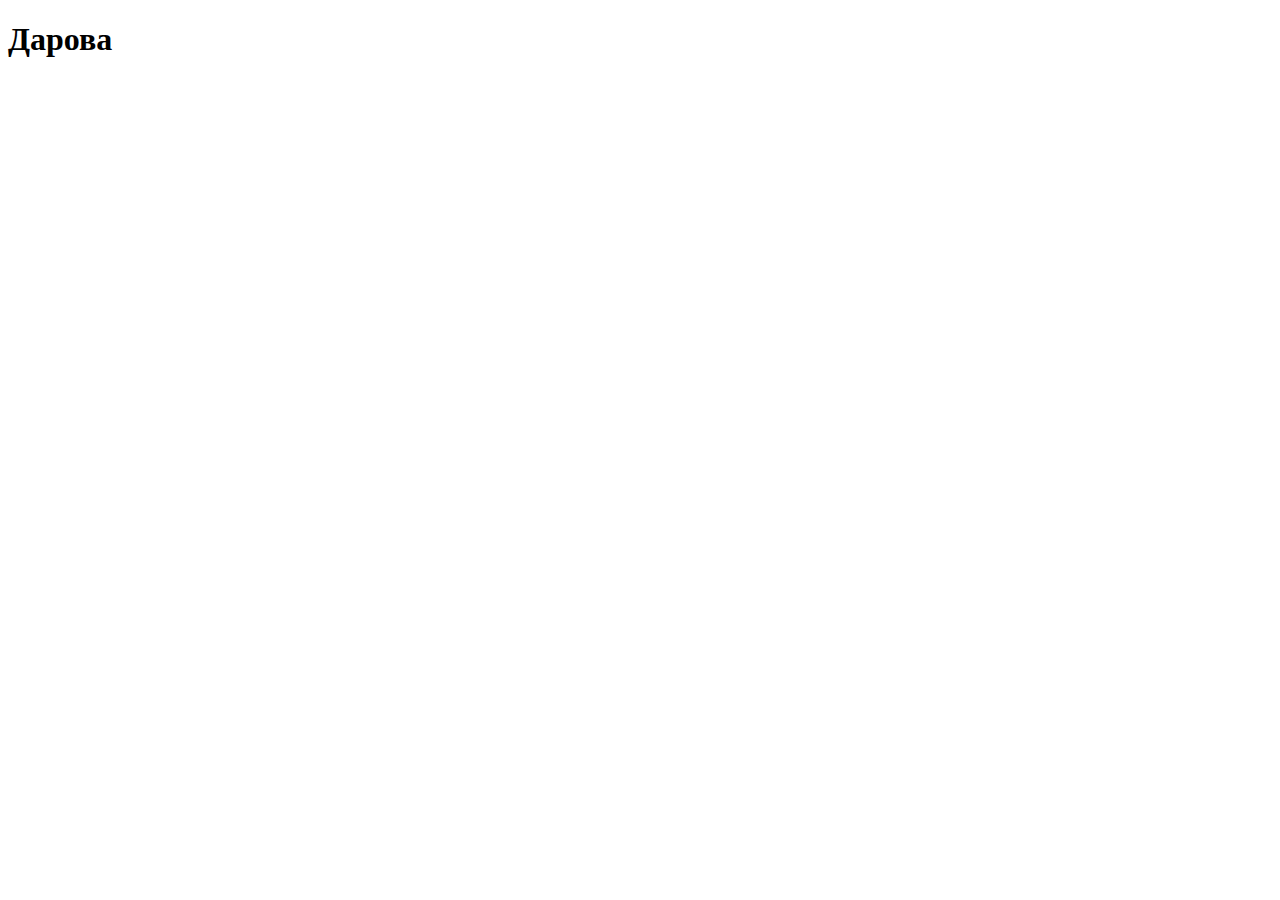
==== index.html @ 4d0ba573 "Add index.html and style.css" ====
<!DOCTYPE html>
<html lang="en">
<head>
    <meta charset="UTF-8">
    <meta http-equiv="X-UA-Compatible" content="IE=edge">
    <meta name="viewport" content="width=device-width, initial-scale=1.0">
    <title>Document</title>
    <link rel="stylesheet" href="style.css">
</head>
<body>
    <h1>Дарова</h1>
</body>
</html>
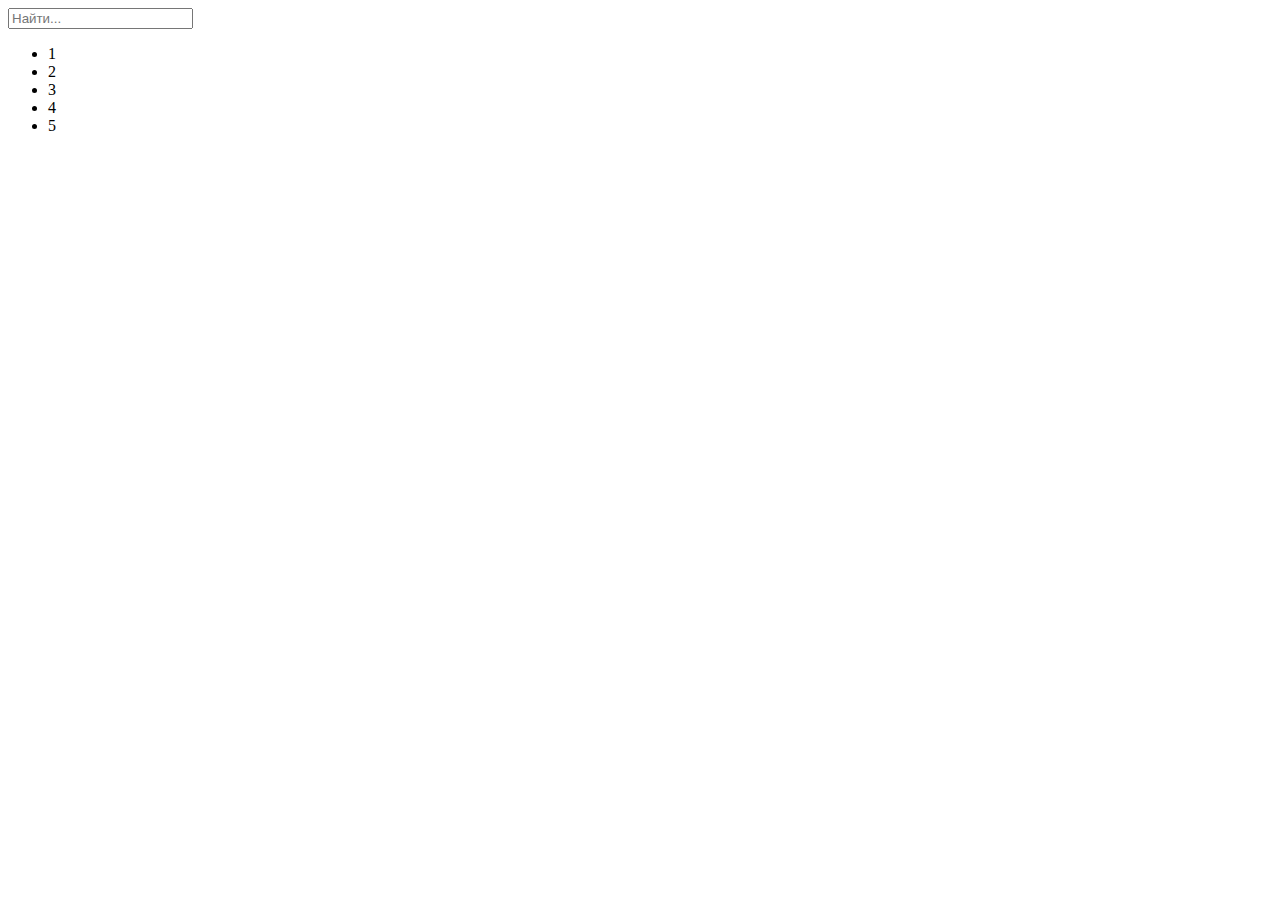
==== commit a0ab6d4d: "Add template of shows list" ====
--- a/index.html
+++ b/index.html
@@ -8,6 +8,17 @@
     <link rel="stylesheet" href="style.css">
 </head>
 <body>
-    <h1>Дарова</h1>
+    <header>
+        <input type="text" placeholder="Найти...">        
+    </header>
+    <main>
+        <ul>
+            <li>1</li>
+            <li>2</li>
+            <li>3</li>
+            <li>4</li>
+            <li>5</li>
+        </ul>
+    </main>
 </body>
 </html>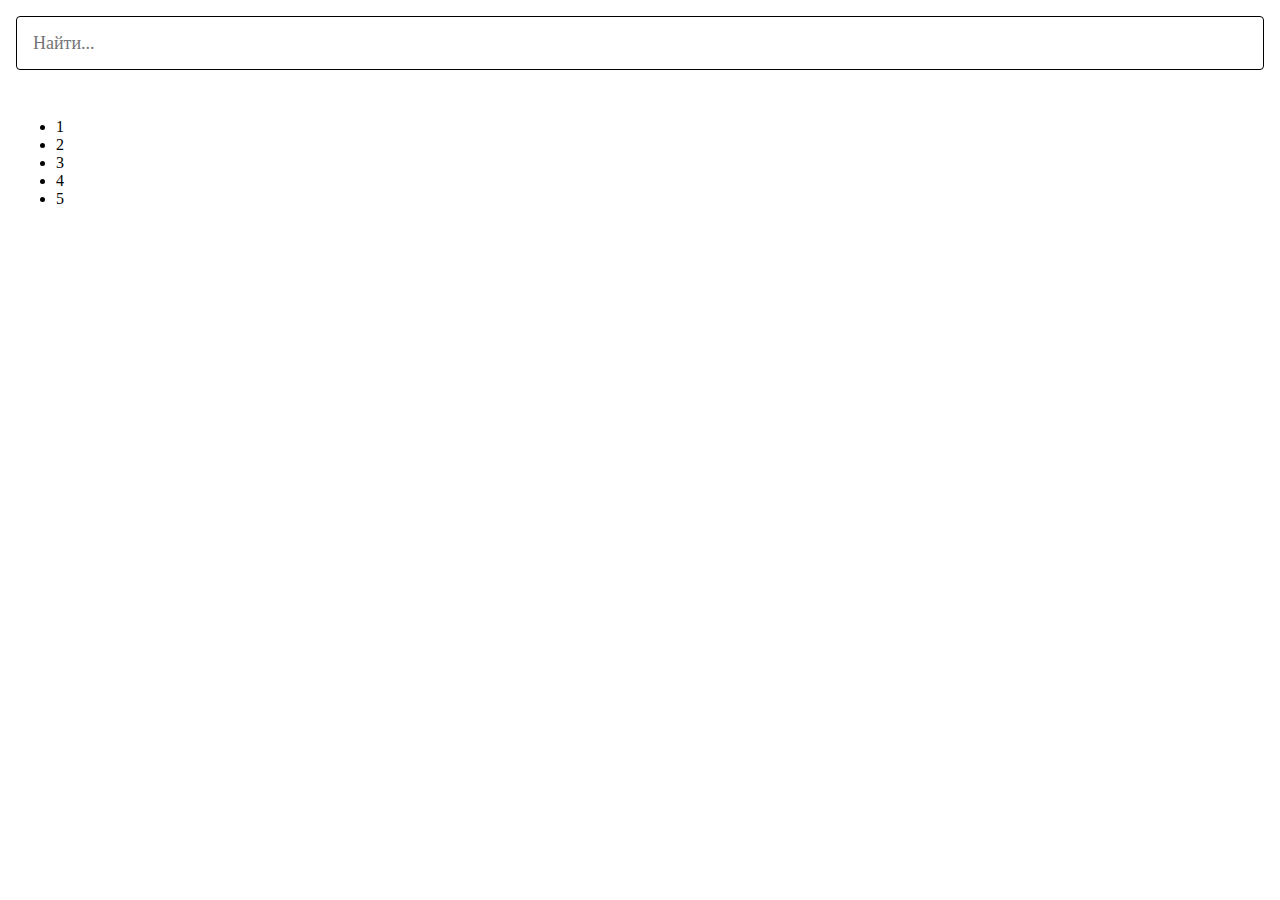
==== commit 36159c54: "Add input styles" ====
--- a/index.html
+++ b/index.html
@@ -1,24 +1,24 @@
 <!DOCTYPE html>
-<html lang="en">
-<head>
-    <meta charset="UTF-8">
-    <meta http-equiv="X-UA-Compatible" content="IE=edge">
-    <meta name="viewport" content="width=device-width, initial-scale=1.0">
+<html lang="en" style="width: 100%; height: 100%">
+  <head>
+    <meta charset="UTF-8" />
+    <meta http-equiv="X-UA-Compatible" content="IE=edge" />
+    <meta name="viewport" content="width=device-width, initial-scale=1.0" />
     <title>Document</title>
-    <link rel="stylesheet" href="style.css">
-</head>
-<body>
-    <header>
-        <input type="text" placeholder="Найти...">        
+    <link rel="stylesheet" href="style.css" />
+  </head>
+  <body style="width: 100%; height: 100%; margin: 0">
+    <header class="header">
+      <input type="text" placeholder="Найти..." class="search-input">
     </header>
-    <main>
-        <ul>
-            <li>1</li>
-            <li>2</li>
-            <li>3</li>
-            <li>4</li>
-            <li>5</li>
-        </ul>
+    <main class="main">
+      <ul>
+        <li>1</li>
+        <li>2</li>
+        <li>3</li>
+        <li>4</li>
+        <li>5</li>
+      </ul>
     </main>
-</body>
-</html>+  </body>
+</html>
--- a/style.css
+++ b/style.css
@@ -0,0 +1,23 @@
+.header {
+    padding: 16px;
+}
+
+.main {
+    padding: 16px;
+}
+
+.search-input {
+    height: 54px;
+    width: 100%;
+    padding: 16px;
+    font-family: Roboto;
+    font-size: 18px;
+    font-style: normal;
+    font-weight: 400;
+    line-height: 21px;
+    letter-spacing: 0em;
+    text-align: left;
+    box-sizing: border-box;
+    border-radius: 4px;
+    border: 1px solid black;
+}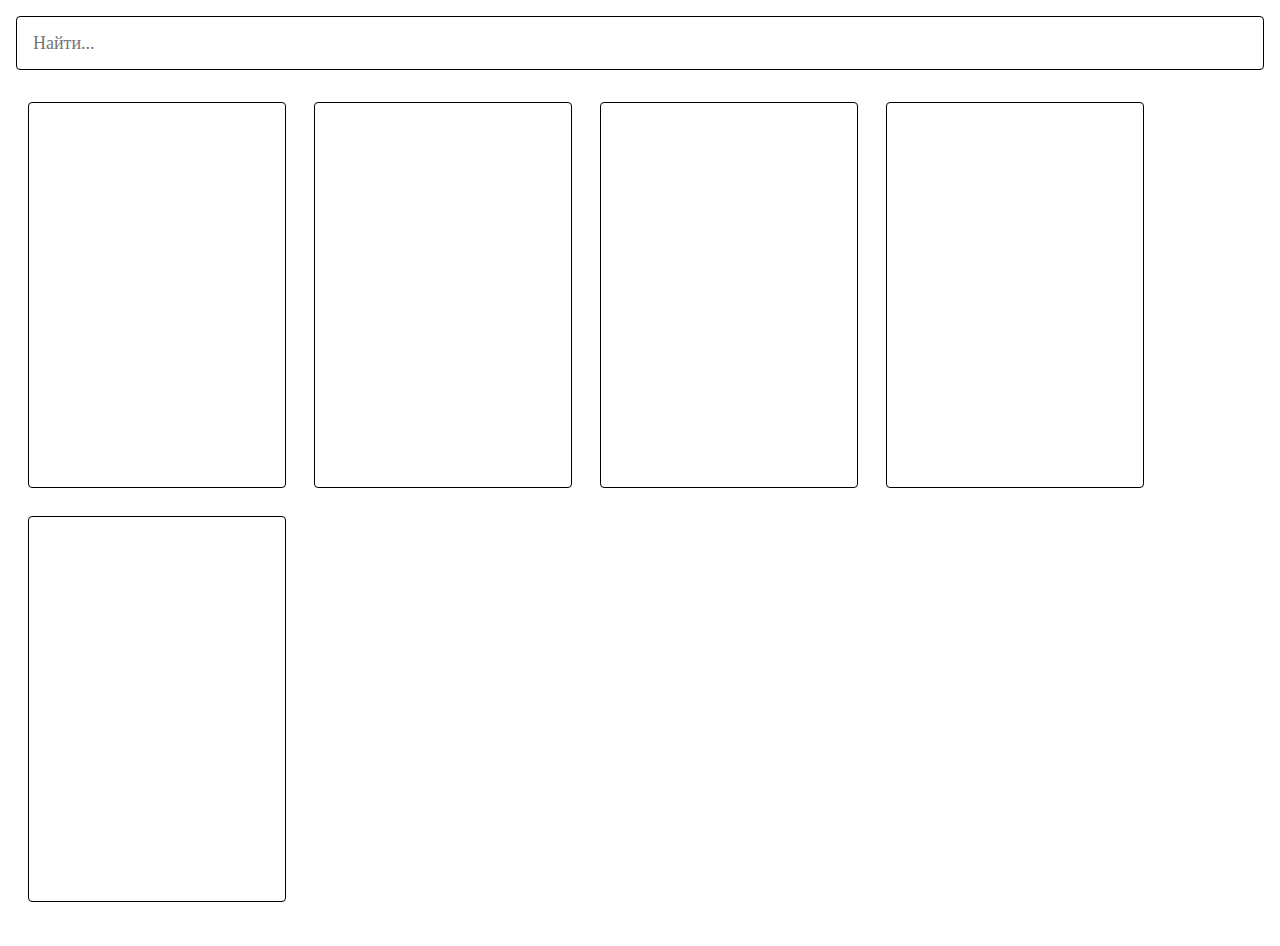
==== commit 5cebde6c: "Add tv show list" ====
--- a/index.html
+++ b/index.html
@@ -12,12 +12,13 @@
       <input type="text" placeholder="Найти..." class="search-input">
     </header>
     <main class="main">
-      <ul>
-        <li>1</li>
-        <li>2</li>
-        <li>3</li>
-        <li>4</li>
-        <li>5</li>
+      <ul class="tv-show-list">
+        <li class="tv-show">
+        </li>
+        <li class="tv-show"></li>
+        <li class="tv-show"></li>
+        <li class="tv-show"></li>
+        <li class="tv-show"></li>
       </ul>
     </main>
   </body>
--- a/style.css
+++ b/style.css
@@ -20,4 +20,20 @@
     box-sizing: border-box;
     border-radius: 4px;
     border: 1px solid black;
+}
+
+.tv-show-list {
+    margin: 0;
+    padding: 0;
+    list-style-type: none;
+}
+
+.tv-show {
+    display: inline-block;
+    height: 384px;
+    width: 256px;
+    border-radius: 4px;
+    border: 1px solid black;
+    margin: 0 12px 24px 12px;
+    
 }